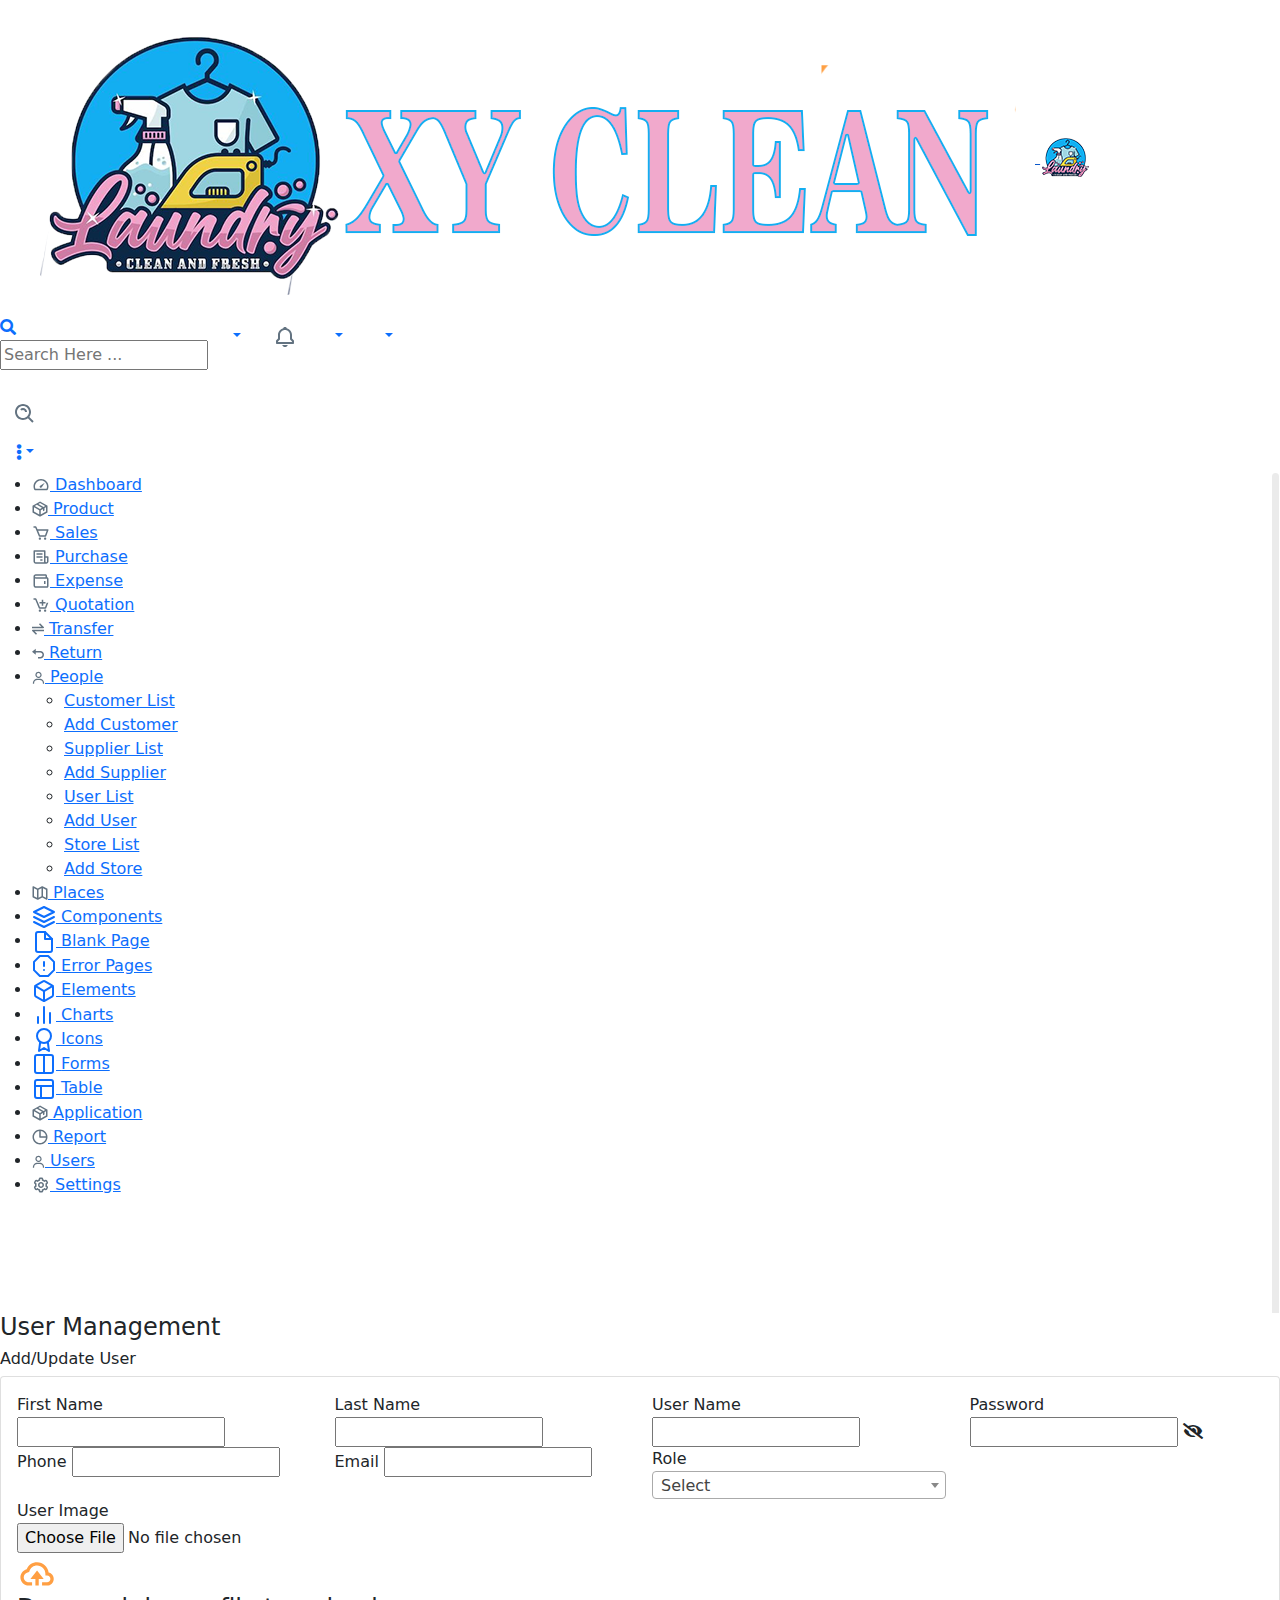
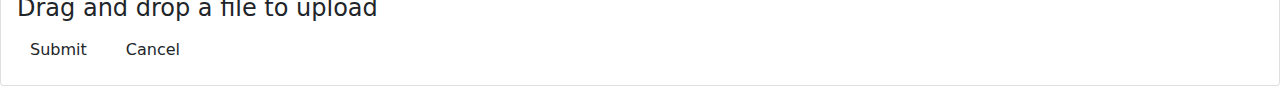
==== template/adduser.html @ 96cc6eb6 "first commit" ====
<!DOCTYPE html>
<html lang="en">

<head>
	<meta charset="utf-8">
	<meta name="viewport" content="width=device-width, initial-scale=1.0, user-scalable=0">
	<meta name="description" content="POS - Bootstrap Admin Template">
	<meta name="keywords"
		content="admin, estimates, bootstrap, business, corporate, creative, invoice, html5, responsive, Projects">
	<meta name="author" content="Dreamguys - Bootstrap Admin Template">
	<meta name="robots" content="noindex, nofollow">
	<title>Jassa admin template</title>

	<link rel="shortcut icon" type="image/x-icon" href="assets/img/favicon.png">

	<link rel="stylesheet" href="assets/css/bootstrap.min.css">

	<link rel="stylesheet" href="assets/css/animate.css">

	<link rel="stylesheet" href="assets/plugins/select2/css/select2.min.css">

	<link rel="stylesheet" href="assets/css/dataTables.bootstrap4.min.css">

	<link rel="stylesheet" href="assets/plugins/fontawesome/css/fontawesome.min.css">
	<link rel="stylesheet" href="assets/plugins/fontawesome/css/all.min.css">

	<link rel="stylesheet" href="assets/css/style.css">
</head>

<body>
	<div class="main-wrapper">

		<div class="header">

			<div class="header-left active">
				<a href="index.html" class="logo">
					<img src="assets/img/logo.png" alt="">
				</a>
				<a href="index.html" class="logo-small">
					<img src="assets/img/logo-small.png" alt="">
				</a>
				<a id="toggle_btn" href="javascript:void(0);">
				</a>
			</div>

			<a id="mobile_btn" class="mobile_btn" href="#sidebar">
				<span class="bar-icon">
					<span></span>
					<span></span>
					<span></span>
				</span>
			</a>

			<ul class="nav user-menu">

				<li class="nav-item">
					<div class="top-nav-search">
						<a href="javascript:void(0);" class="responsive-search">
							<i class="fa fa-search"></i>
						</a>
						<form action="#">
							<div class="searchinputs">
								<input type="text" placeholder="Search Here ...">
								<div class="search-addon">
									<span><img src="assets/img/icons/closes.svg" alt="img"></span>
								</div>
							</div>
							<a class="btn" id="searchdiv"><img src="assets/img/icons/search.svg" alt="img"></a>
						</form>
					</div>
				</li>


				<li class="nav-item dropdown has-arrow flag-nav">
					<a class="nav-link dropdown-toggle" data-bs-toggle="dropdown" href="javascript:void(0);"
						role="button">
						<img src="assets/img/flags/us1.png" alt="" height="20">
					</a>
					<div class="dropdown-menu dropdown-menu-right">
						<a href="javascript:void(0);" class="dropdown-item">
							<img src="assets/img/flags/us.png" alt="" height="16"> English
						</a>
						<a href="javascript:void(0);" class="dropdown-item">
							<img src="assets/img/flags/fr.png" alt="" height="16"> French
						</a>
						<a href="javascript:void(0);" class="dropdown-item">
							<img src="assets/img/flags/es.png" alt="" height="16"> Spanish
						</a>
						<a href="javascript:void(0);" class="dropdown-item">
							<img src="assets/img/flags/de.png" alt="" height="16"> German
						</a>
					</div>
				</li>


				<li class="nav-item dropdown">
					<a href="javascript:void(0);" class="dropdown-toggle nav-link" data-bs-toggle="dropdown">
						<img src="assets/img/icons/notification-bing.svg" alt="img"> <span
							class="badge rounded-pill">4</span>
					</a>
					<div class="dropdown-menu notifications">
						<div class="topnav-dropdown-header">
							<span class="notification-title">Notifications</span>
							<a href="javascript:void(0)" class="clear-noti"> Clear All </a>
						</div>
						<div class="noti-content">
							<ul class="notification-list">
								<li class="notification-message">
									<a href="activities.html">
										<div class="media d-flex">
											<span class="avatar flex-shrink-0">
												<img alt="" src="assets/img/profiles/avatar-02.jpg">
											</span>
											<div class="media-body flex-grow-1">
												<p class="noti-details"><span class="noti-title">John Doe</span> added
													new task <span class="noti-title">Patient appointment booking</span>
												</p>
												<p class="noti-time"><span class="notification-time">4 mins ago</span>
												</p>
											</div>
										</div>
									</a>
								</li>
								<li class="notification-message">
									<a href="activities.html">
										<div class="media d-flex">
											<span class="avatar flex-shrink-0">
												<img alt="" src="assets/img/profiles/avatar-03.jpg">
											</span>
											<div class="media-body flex-grow-1">
												<p class="noti-details"><span class="noti-title">Tarah Shropshire</span>
													changed the task name <span class="noti-title">Appointment booking
														with payment gateway</span></p>
												<p class="noti-time"><span class="notification-time">6 mins ago</span>
												</p>
											</div>
										</div>
									</a>
								</li>
								<li class="notification-message">
									<a href="activities.html">
										<div class="media d-flex">
											<span class="avatar flex-shrink-0">
												<img alt="" src="assets/img/profiles/avatar-06.jpg">
											</span>
											<div class="media-body flex-grow-1">
												<p class="noti-details"><span class="noti-title">Misty Tison</span>
													added <span class="noti-title">Domenic Houston</span> and <span
														class="noti-title">Claire Mapes</span> to project <span
														class="noti-title">Doctor available module</span></p>
												<p class="noti-time"><span class="notification-time">8 mins ago</span>
												</p>
											</div>
										</div>
									</a>
								</li>
								<li class="notification-message">
									<a href="activities.html">
										<div class="media d-flex">
											<span class="avatar flex-shrink-0">
												<img alt="" src="assets/img/profiles/avatar-17.jpg">
											</span>
											<div class="media-body flex-grow-1">
												<p class="noti-details"><span class="noti-title">Rolland Webber</span>
													completed task <span class="noti-title">Patient and Doctor video
														conferencing</span></p>
												<p class="noti-time"><span class="notification-time">12 mins ago</span>
												</p>
											</div>
										</div>
									</a>
								</li>
								<li class="notification-message">
									<a href="activities.html">
										<div class="media d-flex">
											<span class="avatar flex-shrink-0">
												<img alt="" src="assets/img/profiles/avatar-13.jpg">
											</span>
											<div class="media-body flex-grow-1">
												<p class="noti-details"><span class="noti-title">Bernardo Galaviz</span>
													added new task <span class="noti-title">Private chat module</span>
												</p>
												<p class="noti-time"><span class="notification-time">2 days ago</span>
												</p>
											</div>
										</div>
									</a>
								</li>
							</ul>
						</div>
						<div class="topnav-dropdown-footer">
							<a href="activities.html">View all Notifications</a>
						</div>
					</div>
				</li>

				<li class="nav-item dropdown has-arrow main-drop">
					<a href="javascript:void(0);" class="dropdown-toggle nav-link userset" data-bs-toggle="dropdown">
						<span class="user-img"><img src="assets/img/profiles/avator1.jpg" alt="">
							<span class="status online"></span></span>
					</a>
					<div class="dropdown-menu menu-drop-user">
						<div class="profilename">
							<div class="profileset">
								<span class="user-img"><img src="assets/img/profiles/avator1.jpg" alt="">
									<span class="status online"></span></span>
								<div class="profilesets">
									<h6>John Doe</h6>
									<h5>Admin</h5>
								</div>
							</div>
							<hr class="m-0">
							<a class="dropdown-item" href="profile.html"> <i class="me-2" data-feather="user"></i> My
								Profile</a>
							<a class="dropdown-item" href="generalsettings.html"><i class="me-2"
									data-feather="settings"></i>Settings</a>
							<hr class="m-0">
							<a class="dropdown-item logout pb-0" href="signin.html"><img
									src="assets/img/icons/log-out.svg" class="me-2" alt="img">Logout</a>
						</div>
					</div>
				</li>
			</ul>


			<div class="dropdown mobile-user-menu">
				<a href="javascript:void(0);" class="nav-link dropdown-toggle" data-bs-toggle="dropdown"
					aria-expanded="false"><i class="fa fa-ellipsis-v"></i></a>
				<div class="dropdown-menu dropdown-menu-right">
					<a class="dropdown-item" href="profile.html">My Profile</a>
					<a class="dropdown-item" href="generalsettings.html">Settings</a>
					<a class="dropdown-item" href="signin.html">Logout</a>
				</div>
			</div>

		</div>


		<div class="sidebar" id="sidebar">
			<div class="sidebar-inner slimscroll">
				<div id="sidebar-menu" class="sidebar-menu">
					<ul>
						<li>
							<a href="index.html"><img src="assets/img/icons/dashboard.svg" alt="img"><span>
									Dashboard</span> </a>
						</li>
						<li class="submenu">
							<a href="javascript:void(0);"><img src="assets/img/icons/product.svg" alt="img"><span>
									Product</span> <span class="menu-arrow"></span></a>
							<ul>
								<li><a href="productlist.html">Product List</a></li>
								<li><a href="addproduct.html">Add Product</a></li>
								<li><a href="categorylist.html">Category List</a></li>
								<li><a href="addcategory.html">Add Category</a></li>
								<li><a href="subcategorylist.html">Sub Category List</a></li>
								<li><a href="subaddcategory.html">Add Sub Category</a></li>
								<li><a href="brandlist.html">Brand List</a></li>
								<li><a href="addbrand.html">Add Brand</a></li>
								<li><a href="importproduct.html">Import Products</a></li>
								<li><a href="barcode.html">Print Barcode</a></li>
							</ul>
						</li>
						<li class="submenu">
							<a href="javascript:void(0);"><img src="assets/img/icons/sales1.svg" alt="img"><span>
									Sales</span> <span class="menu-arrow"></span></a>
							<ul>
								<li><a href="saleslist.html">Sales List</a></li>
								<li><a href="pos.html">POS</a></li>
								<li><a href="pos.html">New Sales</a></li>
								<li><a href="salesreturnlists.html">Sales Return List</a></li>
								<li><a href="createsalesreturns.html">New Sales Return</a></li>
							</ul>
						</li>
						<li class="submenu">
							<a href="javascript:void(0);"><img src="assets/img/icons/purchase1.svg" alt="img"><span>
									Purchase</span> <span class="menu-arrow"></span></a>
							<ul>
								<li><a href="purchaselist.html">Purchase List</a></li>
								<li><a href="addpurchase.html">Add Purchase</a></li>
								<li><a href="importpurchase.html">Import Purchase</a></li>
							</ul>
						</li>
						<li class="submenu">
							<a href="javascript:void(0);"><img src="assets/img/icons/expense1.svg" alt="img"><span>
									Expense</span> <span class="menu-arrow"></span></a>
							<ul>
								<li><a href="expenselist.html">Expense List</a></li>
								<li><a href="createexpense.html">Add Expense</a></li>
								<li><a href="expensecategory.html">Expense Category</a></li>
							</ul>
						</li>
						<li class="submenu">
							<a href="javascript:void(0);"><img src="assets/img/icons/quotation1.svg" alt="img"><span>
									Quotation</span> <span class="menu-arrow"></span></a>
							<ul>
								<li><a href="quotationList.html">Quotation List</a></li>
								<li><a href="addquotation.html">Add Quotation</a></li>
							</ul>
						</li>
						<li class="submenu">
							<a href="javascript:void(0);"><img src="assets/img/icons/transfer1.svg" alt="img"><span>
									Transfer</span> <span class="menu-arrow"></span></a>
							<ul>
								<li><a href="transferlist.html">Transfer List</a></li>
								<li><a href="addtransfer.html">Add Transfer </a></li>
								<li><a href="importtransfer.html">Import Transfer </a></li>
							</ul>
						</li>
						<li class="submenu">
							<a href="javascript:void(0);"><img src="assets/img/icons/return1.svg" alt="img"><span>
									Return</span> <span class="menu-arrow"></span></a>
							<ul>
								<li><a href="salesreturnlist.html">Sales Return List</a></li>
								<li><a href="createsalesreturn.html">Add Sales Return </a></li>
								<li><a href="purchasereturnlist.html">Purchase Return List</a></li>
								<li><a href="createpurchasereturn.html">Add Purchase Return </a></li>
							</ul>
						</li>
						<li class="submenu">
							<a href="javascript:void(0);"><img src="assets/img/icons/users1.svg" alt="img"><span>
									People</span> <span class="menu-arrow"></span></a>
							<ul>
								<li><a href="customerlist.html">Customer List</a></li>
								<li><a href="addcustomer.html">Add Customer </a></li>
								<li><a href="supplierlist.html">Supplier List</a></li>
								<li><a href="addsupplier.html">Add Supplier </a></li>
								<li><a href="userlist.html">User List</a></li>
								<li><a href="adduser.html" class="active">Add User</a></li>
								<li><a href="storelist.html">Store List</a></li>
								<li><a href="addstore.html">Add Store</a></li>
							</ul>
						</li>
						<li class="submenu">
							<a href="javascript:void(0);"><img src="assets/img/icons/places.svg" alt="img"><span>
									Places</span> <span class="menu-arrow"></span></a>
							<ul>
								<li><a href="newcountry.html">New Country</a></li>
								<li><a href="countrieslist.html">Countries list</a></li>
								<li><a href="newstate.html">New State </a></li>
								<li><a href="statelist.html">State list</a></li>
							</ul>
						</li>
						<li>
							<a href="components.html"><i data-feather="layers"></i><span> Components</span> </a>
						</li>
						<li>
							<a href="blankpage.html"><i data-feather="file"></i><span> Blank Page</span> </a>
						</li>
						<li class="submenu">
							<a href="javascript:void(0);"><i data-feather="alert-octagon"></i> <span> Error Pages
								</span> <span class="menu-arrow"></span></a>
							<ul>
								<li><a href="error-404.html">404 Error </a></li>
								<li><a href="error-500.html">500 Error </a></li>
							</ul>
						</li>
						<li class="submenu">
							<a href="javascript:void(0);"><i data-feather="box"></i> <span>Elements </span> <span
									class="menu-arrow"></span></a>
							<ul>
								<li><a href="sweetalerts.html">Sweet Alerts</a></li>
								<li><a href="tooltip.html">Tooltip</a></li>
								<li><a href="popover.html">Popover</a></li>
								<li><a href="ribbon.html">Ribbon</a></li>
								<li><a href="clipboard.html">Clipboard</a></li>
								<li><a href="drag-drop.html">Drag & Drop</a></li>
								<li><a href="rangeslider.html">Range Slider</a></li>
								<li><a href="rating.html">Rating</a></li>
								<li><a href="toastr.html">Toastr</a></li>
								<li><a href="text-editor.html">Text Editor</a></li>
								<li><a href="counter.html">Counter</a></li>
								<li><a href="scrollbar.html">Scrollbar</a></li>
								<li><a href="spinner.html">Spinner</a></li>
								<li><a href="notification.html">Notification</a></li>
								<li><a href="lightbox.html">Lightbox</a></li>
								<li><a href="stickynote.html">Sticky Note</a></li>
								<li><a href="timeline.html">Timeline</a></li>
								<li><a href="form-wizard.html">Form Wizard</a></li>
							</ul>
						</li>
						<li class="submenu">
							<a href="javascript:void(0);"><i data-feather="bar-chart-2"></i> <span> Charts </span> <span
									class="menu-arrow"></span></a>
							<ul>
								<li><a href="chart-apex.html">Apex Charts</a></li>
								<li><a href="chart-js.html">Chart Js</a></li>
								<li><a href="chart-morris.html">Morris Charts</a></li>
								<li><a href="chart-flot.html">Flot Charts</a></li>
								<li><a href="chart-peity.html">Peity Charts</a></li>
							</ul>
						</li>
						<li class="submenu">
							<a href="javascript:void(0);"><i data-feather="award"></i><span> Icons </span> <span
									class="menu-arrow"></span></a>
							<ul>
								<li><a href="icon-fontawesome.html">Fontawesome Icons</a></li>
								<li><a href="icon-feather.html">Feather Icons</a></li>
								<li><a href="icon-ionic.html">Ionic Icons</a></li>
								<li><a href="icon-material.html">Material Icons</a></li>
								<li><a href="icon-pe7.html">Pe7 Icons</a></li>
								<li><a href="icon-simpleline.html">Simpleline Icons</a></li>
								<li><a href="icon-themify.html">Themify Icons</a></li>
								<li><a href="icon-weather.html">Weather Icons</a></li>
								<li><a href="icon-typicon.html">Typicon Icons</a></li>
								<li><a href="icon-flag.html">Flag Icons</a></li>
							</ul>
						</li>
						<li class="submenu">
							<a href="javascript:void(0);"><i data-feather="columns"></i> <span> Forms </span> <span
									class="menu-arrow"></span></a>
							<ul>
								<li><a href="form-basic-inputs.html">Basic Inputs </a></li>
								<li><a href="form-input-groups.html">Input Groups </a></li>
								<li><a href="form-horizontal.html">Horizontal Form </a></li>
								<li><a href="form-vertical.html"> Vertical Form </a></li>
								<li><a href="form-mask.html">Form Mask </a></li>
								<li><a href="form-validation.html">Form Validation </a></li>
								<li><a href="form-select2.html">Form Select2 </a></li>
								<li><a href="form-fileupload.html">File Upload </a></li>
							</ul>
						</li>
						<li class="submenu">
							<a href="javascript:void(0);"><i data-feather="layout"></i> <span> Table </span> <span
									class="menu-arrow"></span></a>
							<ul>
								<li><a href="tables-basic.html">Basic Tables </a></li>
								<li><a href="data-tables.html">Data Table </a></li>
							</ul>
						</li>
						<li class="submenu">
							<a href="javascript:void(0);"><img src="assets/img/icons/product.svg" alt="img"><span>
									Application</span> <span class="menu-arrow"></span></a>
							<ul>
								<li><a href="chat.html">Chat</a></li>
								<li><a href="calendar.html">Calendar</a></li>
								<li><a href="email.html">Email</a></li>
							</ul>
						</li>
						<li class="submenu">
							<a href="javascript:void(0);"><img src="assets/img/icons/time.svg" alt="img"><span>
									Report</span> <span class="menu-arrow"></span></a>
							<ul>
								<li><a href="purchaseorderreport.html">Purchase order report</a></li>
								<li><a href="inventoryreport.html">Inventory Report</a></li>
								<li><a href="salesreport.html">Sales Report</a></li>
								<li><a href="invoicereport.html">Invoice Report</a></li>
								<li><a href="purchasereport.html">Purchase Report</a></li>
								<li><a href="supplierreport.html">Supplier Report</a></li>
								<li><a href="customerreport.html">Customer Report</a></li>
							</ul>
						</li>
						<li class="submenu">
							<a href="javascript:void(0);"><img src="assets/img/icons/users1.svg" alt="img"><span>
									Users</span> <span class="menu-arrow"></span></a>
							<ul>
								<li><a href="newuser.html">New User </a></li>
								<li><a href="userlists.html">Users List</a></li>
							</ul>
						</li>
						<li class="submenu">
							<a href="javascript:void(0);"><img src="assets/img/icons/settings.svg" alt="img"><span>
									Settings</span> <span class="menu-arrow"></span></a>
							<ul>
								<li><a href="generalsettings.html">General Settings</a></li>
								<li><a href="emailsettings.html">Email Settings</a></li>
								<li><a href="paymentsettings.html">Payment Settings</a></li>
								<li><a href="currencysettings.html">Currency Settings</a></li>
								<li><a href="grouppermissions.html">Group Permissions</a></li>
								<li><a href="taxrates.html">Tax Rates</a></li>
							</ul>
						</li>
					</ul>
				</div>
			</div>
		</div>

		<div class="page-wrapper">
			<div class="content">
				<div class="page-header">
					<div class="page-title">
						<h4>User Management</h4>
						<h6>Add/Update User</h6>
					</div>
				</div>

				<div class="card">
					<div class="card-body">
						<div class="row">
							<div class="col-lg-3 col-sm-6 col-12">
								<div class="form-group">
									<label>First Name</label>
									<input type="text">
								</div>
							</div>
							<div class="col-lg-3 col-sm-6 col-12">
								<div class="form-group">
									<label>Last Name</label>
									<input type="text">
								</div>
							</div>
							<div class="col-lg-3 col-sm-6 col-12">
								<div class="form-group">
									<label>User Name</label>
									<input type="text">
								</div>
							</div>
							<div class="col-lg-3 col-sm-6 col-12">
								<div class="form-group">
									<label>Password</label>
									<div class="pass-group">
										<input type="password" class=" pass-input">
										<span class="fas toggle-password fa-eye-slash"></span>
									</div>
								</div>
							</div>
							<div class="col-lg-3 col-sm-6 col-12">
								<div class="form-group">
									<label>Phone</label>
									<input type="text">
								</div>
							</div>
							<div class="col-lg-3 col-sm-6 col-12">
								<div class="form-group">
									<label>Email</label>
									<input type="text">
								</div>
							</div>
							<div class="col-lg-3 col-sm-6 col-12">
								<div class="form-group">
									<label>Role</label>
									<select class="select">
										<option>Select</option>
										<option>Owner</option>
									</select>
								</div>
							</div>
							<div class="col-lg-12">
								<div class="form-group">
									<label> User Image</label>
									<div class="image-upload">
										<input type="file">
										<div class="image-uploads">
											<img src="assets/img/icons/upload.svg" alt="img">
											<h4>Drag and drop a file to upload</h4>
										</div>
									</div>
								</div>
							</div>
							<div class="col-lg-12">
								<a href="javascript:void(0);" class="btn btn-submit me-2">Submit</a>
								<a href="userlist.html" class="btn btn-cancel">Cancel</a>
							</div>
						</div>
					</div>
				</div>

			</div>
		</div>
	</div>


	<script src="assets/js/jquery-3.6.0.min.js"></script>

	<script src="assets/js/feather.min.js"></script>

	<script src="assets/js/jquery.slimscroll.min.js"></script>

	<script src="assets/js/jquery.dataTables.min.js"></script>
	<script src="assets/js/dataTables.bootstrap4.min.js"></script>

	<script src="assets/js/bootstrap.bundle.min.js"></script>

	<script src="assets/plugins/select2/js/select2.min.js"></script>

	<script src="assets/plugins/sweetalert/sweetalert2.all.min.js"></script>
	<script src="assets/plugins/sweetalert/sweetalerts.min.js"></script>

	<script src="assets/js/script.js"></script>
</body>

</html>
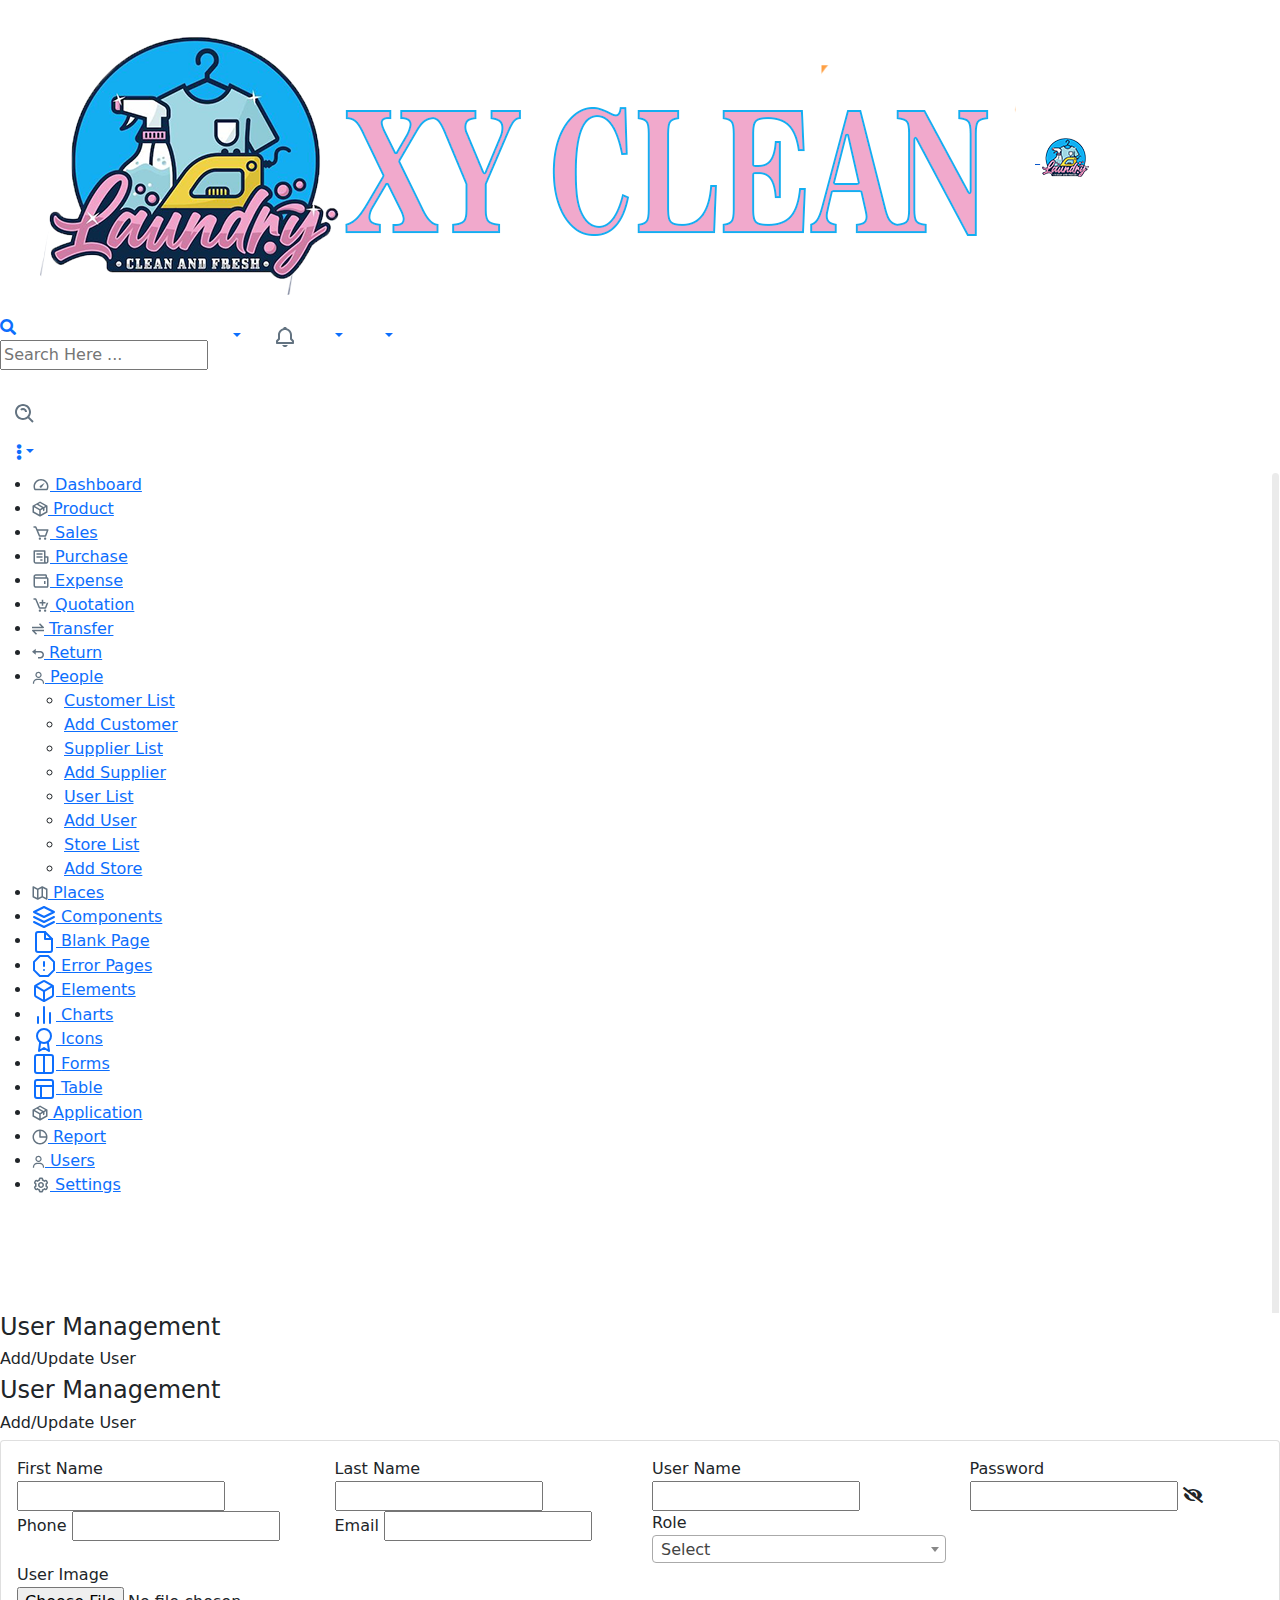
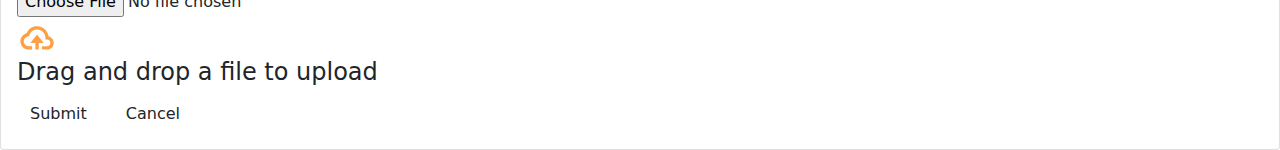
==== commit 9abeece3: "update halaman" ====
--- a/template/adduser.html
+++ b/template/adduser.html
@@ -483,77 +483,90 @@
 					</div>
 				</div>
 
-				<div class="card">
-					<div class="card-body">
-						<div class="row">
-							<div class="col-lg-3 col-sm-6 col-12">
-								<div class="form-group">
-									<label>First Name</label>
-									<input type="text">
+				<div class="page-wrapper">
+					<div class="content">
+						<div class="page-header">
+							<div class="page-title">
+								<h4>User Management</h4>
+								<h6>Add/Update User</h6>
+							</div>
+						</div>
+		
+						<div class="card">
+							<div class="card-body">
+								<div class="row">
+									<div class="col-lg-3 col-sm-6 col-12">
+										<div class="form-group">
+											<label>First Name</label>
+											<input type="text">
+										</div>
+									</div>
+									<div class="col-lg-3 col-sm-6 col-12">
+										<div class="form-group">
+											<label>Last Name</label>
+											<input type="text">
+										</div>
+									</div>
+									<div class="col-lg-3 col-sm-6 col-12">
+										<div class="form-group">
+											<label>User Name</label>
+											<input type="text">
+										</div>
+									</div>
+									<div class="col-lg-3 col-sm-6 col-12">
+										<div class="form-group">
+											<label>Password</label>
+											<div class="pass-group">
+												<input type="password" class=" pass-input">
+												<span class="fas toggle-password fa-eye-slash"></span>
+											</div>
+										</div>
+									</div>
+									<div class="col-lg-3 col-sm-6 col-12">
+										<div class="form-group">
+											<label>Phone</label>
+											<input type="text">
+										</div>
+									</div>
+									<div class="col-lg-3 col-sm-6 col-12">
+										<div class="form-group">
+											<label>Email</label>
+											<input type="text">
+										</div>
+									</div>
+									<div class="col-lg-3 col-sm-6 col-12">
+										<div class="form-group">
+											<label>Role</label>
+											<select class="select">
+												<option>Select</option>
+												<option>Owner</option>
+											</select>
+										</div>
+									</div>
+									<div class="col-lg-12">
+										<div class="form-group">
+											<label> User Image</label>
+											<div class="image-upload">
+												<input type="file">
+												<div class="image-uploads">
+													<img src="assets/img/icons/upload.svg" alt="img">
+													<h4>Drag and drop a file to upload</h4>
+												</div>
+											</div>
+										</div>
+									</div>
+									<div class="col-lg-12">
+										<a href="javascript:void(0);" class="btn btn-submit me-2">Submit</a>
+										<a href="userlist.html" class="btn btn-cancel">Cancel</a>
+									</div>
 								</div>
 							</div>
-							<div class="col-lg-3 col-sm-6 col-12">
-								<div class="form-group">
-									<label>Last Name</label>
-									<input type="text">
-								</div>
-							</div>
-							<div class="col-lg-3 col-sm-6 col-12">
-								<div class="form-group">
-									<label>User Name</label>
-									<input type="text">
-								</div>
-							</div>
-							<div class="col-lg-3 col-sm-6 col-12">
-								<div class="form-group">
-									<label>Password</label>
-									<div class="pass-group">
-										<input type="password" class=" pass-input">
-										<span class="fas toggle-password fa-eye-slash"></span>
-									</div>
-								</div>
-							</div>
-							<div class="col-lg-3 col-sm-6 col-12">
-								<div class="form-group">
-									<label>Phone</label>
-									<input type="text">
-								</div>
-							</div>
-							<div class="col-lg-3 col-sm-6 col-12">
-								<div class="form-group">
-									<label>Email</label>
-									<input type="text">
-								</div>
-							</div>
-							<div class="col-lg-3 col-sm-6 col-12">
-								<div class="form-group">
-									<label>Role</label>
-									<select class="select">
-										<option>Select</option>
-										<option>Owner</option>
-									</select>
-								</div>
-							</div>
-							<div class="col-lg-12">
-								<div class="form-group">
-									<label> User Image</label>
-									<div class="image-upload">
-										<input type="file">
-										<div class="image-uploads">
-											<img src="assets/img/icons/upload.svg" alt="img">
-											<h4>Drag and drop a file to upload</h4>
-										</div>
-									</div>
-								</div>
-							</div>
-							<div class="col-lg-12">
-								<a href="javascript:void(0);" class="btn btn-submit me-2">Submit</a>
-								<a href="userlist.html" class="btn btn-cancel">Cancel</a>
-							</div>
 						</div>
+		
 					</div>
 				</div>
-
+			</div>
+		
 			</div>
 		</div>
 	</div>
